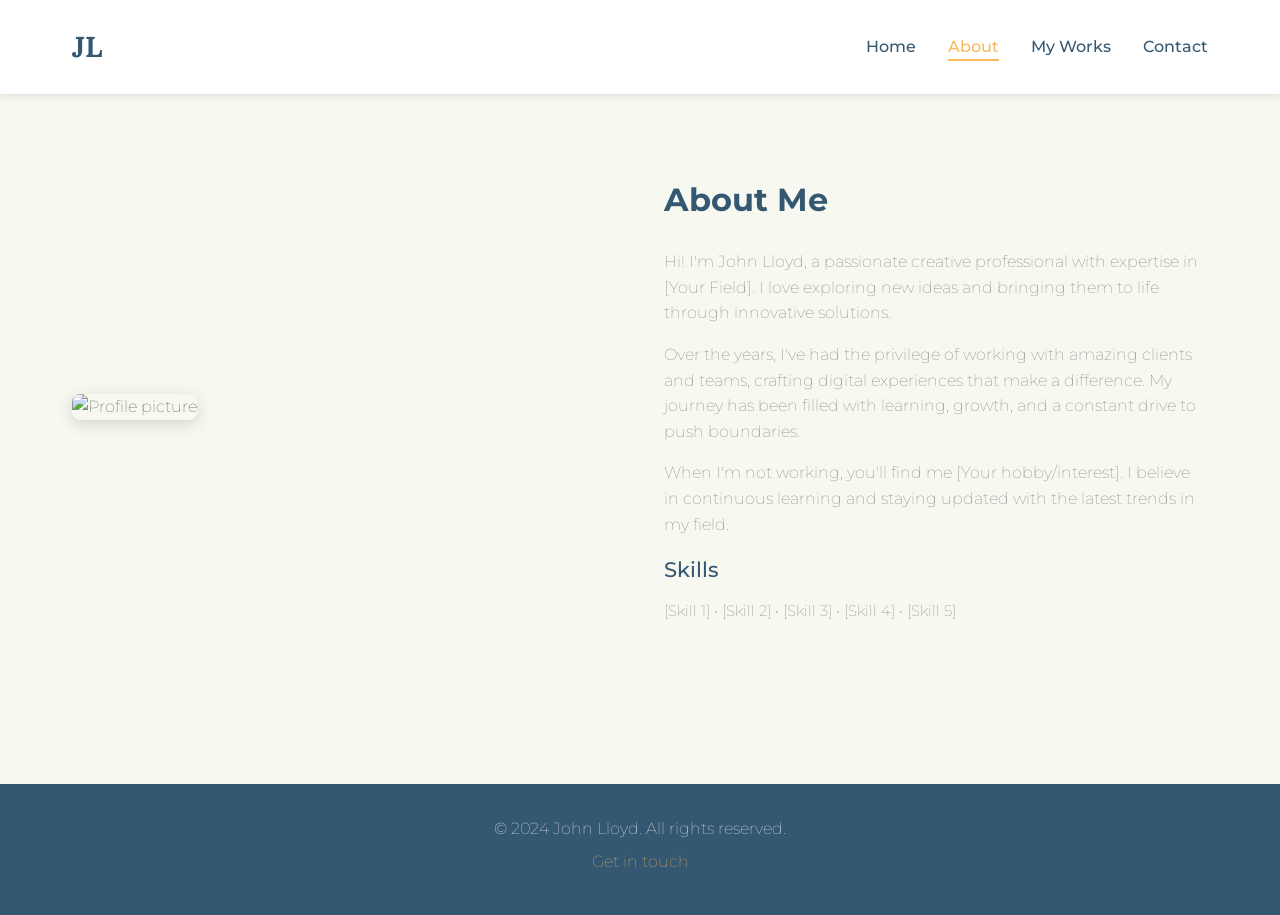
==== about.html @ 8aefa796 "Build portfolio website from HTML/CSS/JS - Create responsive design with custom color system and typ" ====
<!DOCTYPE html>
<html lang="en">
<head>
  <meta charset="UTF-8">
  <meta name="viewport" content="width=device-width, initial-scale=1.0">
  <title>About Me - John Lloyd Portfolio</title>
  <link rel="stylesheet" href="css/styles.css">
</head>
<body>
  <!-- Navigation -->
  <header>
    <nav>
      <div class="logo">JL</div>
      <ul class="nav-links">
        <li><a href="index.html">Home</a></li>
        <li><a href="about.html" class="active">About</a></li>
        <li><a href="my-works.html">My Works</a></li>
        <li><a href="contact.html">Contact</a></li>
      </ul>
      <div class="menu-toggle">
        <span></span>
        <span></span>
        <span></span>
      </div>
    </nav>
  </header>

  <!-- Main Content -->
  <main>
    <section class="about-content">
      <div>
        <img src="images/profile.jpg" alt="Profile picture">
      </div>
      <div class="about-text">
        <h2>About Me</h2>
        <p>
          Hi! I'm John Lloyd, a passionate creative professional with expertise in [Your Field].
          I love exploring new ideas and bringing them to life through innovative solutions.
        </p>
        <p>
          Over the years, I've had the privilege of working with amazing clients and teams,
          crafting digital experiences that make a difference. My journey has been filled with
          learning, growth, and a constant drive to push boundaries.
        </p>
        <p>
          When I'm not working, you'll find me [Your hobby/interest]. I believe in continuous
          learning and staying updated with the latest trends in my field.
        </p>
        <h3>Skills</h3>
        <p class="subtext">
          [Skill 1] • [Skill 2] • [Skill 3] • [Skill 4] • [Skill 5]
        </p>
      </div>
    </section>
  </main>

  <!-- Footer -->
  <footer>
    <p>&copy; 2024 John Lloyd. All rights reserved.</p>
    <p><a href="contact.html">Get in touch</a></p>
  </footer>

  <script src="js/script.js"></script>
</body>
</html>
---- css/styles.css ----
/* Google Fonts Import */
@import url('https://fonts.googleapis.com/css2?family=Lora:wght@400;700&family=Montserrat:wght@100;500;700&display=swap');

/* CSS Variables - Color System */
:root {
  --bg-primary: #f7f8f0;
  --color-primary: #355872;
  --color-secondary: #7aaace;
  --color-tertiary: #9cd5ff;
  --color-accent: #fab95b;
  --text-dark: #333;
  --text-light: #666;
  --white: #ffffff;
  --shadow: 0 2px 8px rgba(0, 0, 0, 0.1);
  --shadow-lg: 0 4px 16px rgba(0, 0, 0, 0.15);
}

/* Reset & Base Styles */
* {
  margin: 0;
  padding: 0;
  box-sizing: border-box;
}

html {
  scroll-behavior: smooth;
}

body {
  font-family: 'Montserrat', sans-serif;
  font-weight: 100;
  background-color: var(--bg-primary);
  color: var(--text-dark);
  line-height: 1.6;
}

/* Typography */
h1 {
  font-family: 'Lora', serif;
  font-size: 3rem;
  font-weight: 700;
  color: var(--color-primary);
  margin-bottom: 1rem;
  line-height: 1.2;
}

h2 {
  font-family: 'Montserrat', sans-serif;
  font-weight: 700;
  font-size: 2rem;
  color: var(--color-primary);
  margin-bottom: 1rem;
}

h3 {
  font-family: 'Montserrat', sans-serif;
  font-weight: 500;
  font-size: 1.3rem;
  color: var(--color-primary);
  margin-bottom: 0.8rem;
}

p {
  font-family: 'Montserrat', sans-serif;
  font-weight: 100;
  font-size: 1rem;
  color: var(--text-light);
  margin-bottom: 1rem;
}

.subtext {
  font-family: 'Montserrat', sans-serif;
  font-weight: 500;
  font-size: 0.95rem;
  color: var(--text-light);
}

a {
  color: var(--color-primary);
  text-decoration: none;
  transition: color 0.3s ease;
}

a:hover {
  color: var(--color-accent);
}

/* Navigation Bar */
header {
  background-color: var(--white);
  box-shadow: var(--shadow);
  position: sticky;
  top: 0;
  z-index: 1000;
}

nav {
  display: flex;
  justify-content: space-between;
  align-items: center;
  padding: 1.5rem 2rem;
  max-width: 1200px;
  margin: 0 auto;
}

.logo {
  font-family: 'Lora', serif;
  font-size: 1.8rem;
  font-weight: 700;
  color: var(--color-primary);
}

.nav-links {
  display: flex;
  list-style: none;
  gap: 2rem;
}

.nav-links a {
  font-family: 'Montserrat', sans-serif;
  font-weight: 500;
  color: var(--color-primary);
  font-size: 1rem;
  position: relative;
}

.nav-links a::after {
  content: '';
  position: absolute;
  width: 0;
  height: 2px;
  bottom: -5px;
  left: 0;
  background-color: var(--color-accent);
  transition: width 0.3s ease;
}

.nav-links a:hover::after {
  width: 100%;
}

.nav-links a.active {
  color: var(--color-accent);
}

.nav-links a.active::after {
  width: 100%;
}

/* Mobile Menu Toggle */
.menu-toggle {
  display: none;
  flex-direction: column;
  cursor: pointer;
  gap: 6px;
}

.menu-toggle span {
  width: 25px;
  height: 3px;
  background-color: var(--color-primary);
  border-radius: 3px;
  transition: all 0.3s ease;
}

.menu-toggle.active span:nth-child(1) {
  transform: rotate(45deg) translate(10px, 10px);
}

.menu-toggle.active span:nth-child(2) {
  opacity: 0;
}

.menu-toggle.active span:nth-child(3) {
  transform: rotate(-45deg) translate(7px, -7px);
}

/* Footer */
footer {
  background-color: var(--color-primary);
  color: var(--white);
  text-align: center;
  padding: 2rem;
  margin-top: 4rem;
}

footer p {
  color: var(--white);
  margin-bottom: 0.5rem;
}

footer a {
  color: var(--color-accent);
}

footer a:hover {
  color: var(--tertiary);
}

/* Main Content Container */
main {
  max-width: 1200px;
  margin: 0 auto;
  padding: 2rem;
}

/* Hero Section */
.hero {
  display: flex;
  flex-direction: column;
  justify-content: center;
  align-items: flex-start;
  min-height: 60vh;
  gap: 2rem;
  padding: 2rem 0;
}

.hero h1 {
  font-size: 3.5rem;
}

.hero p {
  font-size: 1.1rem;
  max-width: 600px;
  color: var(--text-light);
}

.cta-button {
  display: inline-block;
  background-color: var(--color-accent);
  color: var(--white);
  padding: 0.8rem 2rem;
  border-radius: 4px;
  font-weight: 700;
  transition: all 0.3s ease;
  border: none;
  cursor: pointer;
  font-family: 'Montserrat', sans-serif;
}

.cta-button:hover {
  background-color: var(--color-primary);
  transform: translateY(-2px);
  box-shadow: var(--shadow-lg);
}

/* Section Styling */
section {
  padding: 3rem 0;
}

section h2 {
  margin-bottom: 2rem;
  text-align: center;
}

/* Projects Grid */
.projects-grid {
  display: grid;
  grid-template-columns: repeat(auto-fit, minmax(300px, 1fr));
  gap: 2rem;
  margin-top: 2rem;
}

.project-card {
  background-color: var(--white);
  border-radius: 8px;
  overflow: hidden;
  box-shadow: var(--shadow);
  transition: all 0.3s ease;
  cursor: pointer;
}

.project-card:hover {
  transform: translateY(-8px);
  box-shadow: var(--shadow-lg);
}

.project-card img {
  width: 100%;
  height: 250px;
  object-fit: cover;
  display: block;
}

.project-card-content {
  padding: 1.5rem;
}

.project-card h3 {
  margin-bottom: 0.5rem;
}

.project-card p {
  font-size: 0.95rem;
  margin-bottom: 1rem;
  color: var(--text-light);
}

.project-card a {
  display: inline-block;
  color: var(--color-accent);
  font-weight: 700;
  border-bottom: 2px solid var(--color-accent);
}

.project-card a:hover {
  color: var(--color-primary);
  border-bottom-color: var(--color-primary);
}

/* About Section */
.about-content {
  display: grid;
  grid-template-columns: 1fr 1fr;
  gap: 3rem;
  align-items: center;
}

.about-content img {
  width: 100%;
  border-radius: 8px;
  box-shadow: var(--shadow-lg);
}

.about-text h2 {
  text-align: left;
  margin-bottom: 1.5rem;
}

.about-text p {
  margin-bottom: 1rem;
  font-weight: 100;
}

/* Contact Form */
.contact-form {
  max-width: 600px;
  margin: 2rem auto;
  background-color: var(--white);
  padding: 2rem;
  border-radius: 8px;
  box-shadow: var(--shadow);
}

.form-group {
  margin-bottom: 1.5rem;
}

.form-group label {
  display: block;
  font-family: 'Montserrat', sans-serif;
  font-weight: 500;
  margin-bottom: 0.5rem;
  color: var(--color-primary);
}

.form-group input,
.form-group textarea {
  width: 100%;
  padding: 0.8rem;
  border: 1px solid #ddd;
  border-radius: 4px;
  font-family: 'Montserrat', sans-serif;
  font-size: 1rem;
  transition: border-color 0.3s ease;
}

.form-group input:focus,
.form-group textarea:focus {
  outline: none;
  border-color: var(--color-accent);
}

.form-group textarea {
  resize: vertical;
  min-height: 150px;
}

.form-submit {
  width: 100%;
  background-color: var(--color-accent);
  color: var(--white);
  padding: 0.8rem;
  border: none;
  border-radius: 4px;
  font-weight: 700;
  font-family: 'Montserrat', sans-serif;
  cursor: pointer;
  transition: all 0.3s ease;
}

.form-submit:hover {
  background-color: var(--color-primary);
  transform: translateY(-2px);
  box-shadow: var(--shadow-lg);
}

/* Case Study Page */
.case-study {
  padding: 2rem 0;
}

.case-study-hero {
  background: linear-gradient(135deg, var(--color-primary), var(--color-secondary));
  color: var(--white);
  padding: 3rem 2rem;
  border-radius: 8px;
  margin-bottom: 2rem;
}

.case-study-hero h1 {
  color: var(--white);
  margin-bottom: 1rem;
}

.case-study-hero p {
  color: var(--white);
  opacity: 0.9;
}

.case-study-content {
  max-width: 900px;
  margin: 0 auto;
}

.case-study-content img {
  width: 100%;
  margin: 2rem 0;
  border-radius: 8px;
  box-shadow: var(--shadow-lg);
}

.case-study-content h2 {
  text-align: left;
  margin-top: 2rem;
  margin-bottom: 1rem;
}

.back-link {
  display: inline-block;
  margin-bottom: 2rem;
  color: var(--color-accent);
  font-weight: 700;
  border-bottom: 2px solid var(--color-accent);
}

.back-link:hover {
  color: var(--color-primary);
  border-bottom-color: var(--color-primary);
}

/* Responsive Design */
@media (max-width: 768px) {
  h1 {
    font-size: 2rem;
  }

  h2 {
    font-size: 1.5rem;
  }

  h3 {
    font-size: 1.1rem;
  }

  nav {
    padding: 1rem 1.5rem;
  }

  .logo {
    font-size: 1.5rem;
  }

  .nav-links {
    display: none;
    position: absolute;
    top: 60px;
    left: 0;
    width: 100%;
    flex-direction: column;
    background-color: var(--white);
    padding: 1rem;
    gap: 0;
    box-shadow: var(--shadow);
  }

  .nav-links.active {
    display: flex;
  }

  .nav-links a {
    padding: 0.8rem 0;
    border-bottom: 1px solid #eee;
  }

  .nav-links a::after {
    display: none;
  }

  .menu-toggle {
    display: flex;
  }

  main {
    padding: 1rem;
  }

  .hero {
    min-height: 50vh;
    padding: 1rem 0;
  }

  .hero h1 {
    font-size: 2rem;
  }

  .hero p {
    font-size: 1rem;
  }

  .about-content {
    grid-template-columns: 1fr;
  }

  .projects-grid {
    grid-template-columns: 1fr;
  }

  .contact-form {
    padding: 1.5rem;
  }

  .case-study-hero {
    padding: 2rem 1rem;
  }
}

@media (max-width: 480px) {
  h1 {
    font-size: 1.5rem;
  }

  h2 {
    font-size: 1.2rem;
  }

  nav {
    padding: 1rem;
  }

  .logo {
    font-size: 1.3rem;
  }

  .hero h1 {
    font-size: 1.5rem;
  }

  .cta-button {
    width: 100%;
    text-align: center;
  }
}
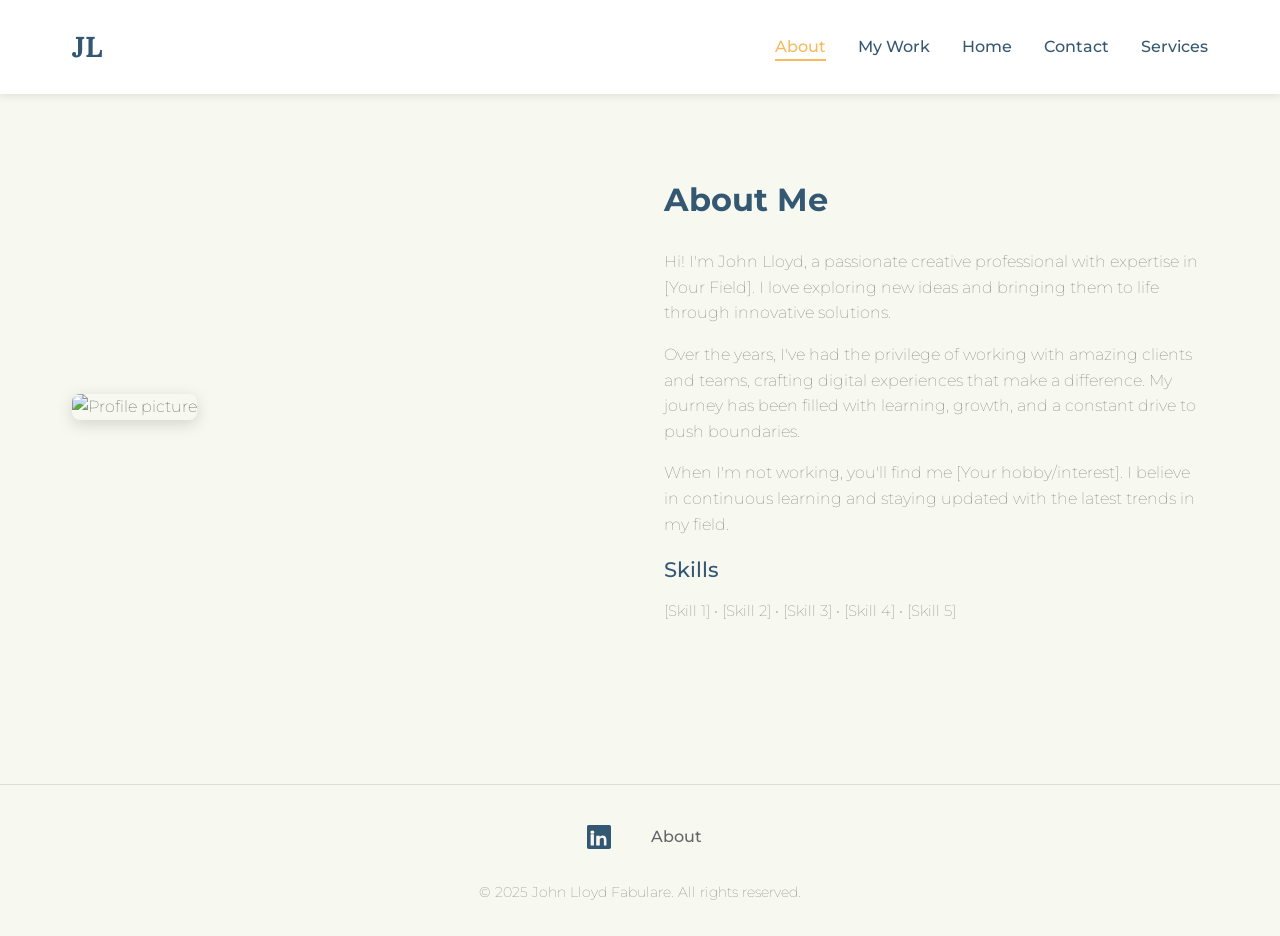
==== commit 9ad8b5f3: "Update navigation and footer across all pages - Standardize navigation order: About, My Work, Home, " ====
--- a/about.html
+++ b/about.html
@@ -12,10 +12,11 @@
     <nav>
       <div class="logo">JL</div>
       <ul class="nav-links">
+        <li><a href="about.html" class="active">About</a></li>
+        <li><a href="my-works.html">My Work</a></li>
         <li><a href="index.html">Home</a></li>
-        <li><a href="about.html" class="active">About</a></li>
-        <li><a href="my-works.html">My Works</a></li>
         <li><a href="contact.html">Contact</a></li>
+        <li><a href="#services">Services</a></li>
       </ul>
       <div class="menu-toggle">
         <span></span>
@@ -56,8 +57,15 @@
 
   <!-- Footer -->
   <footer>
-    <p>&copy; 2024 John Lloyd. All rights reserved.</p>
-    <p><a href="contact.html">Get in touch</a></p>
+    <div class="footer-content">
+      <a href="https://linkedin.com/in/johnlloydfabulare" target="_blank" class="social-link">
+        <svg width="24" height="24" viewBox="0 0 24 24" fill="currentColor">
+          <path d="M20.447 20.452h-3.554v-5.569c0-1.328-.475-2.236-1.986-2.236-1.081 0-1.722.731-2.004 1.438-.103.249-.129.597-.129.946v5.421h-3.554s.043-8.789 0-9.708h3.554v1.374c.43-.665 1.199-1.61 2.919-1.61 2.135 0 3.734 1.398 3.734 4.408v5.536zM5.337 8.855c-1.144 0-1.915-.758-1.915-1.704 0-.951.77-1.704 1.956-1.704 1.184 0 1.914.753 1.938 1.704 0 .946-.754 1.704-1.979 1.704zm1.581 11.597H3.635V9.236h3.283v11.216zM22.225 0H1.771C.792 0 0 .774 0 1.729v20.542C0 23.227.792 24 1.771 24h20.451C23.2 24 24 23.227 24 22.271V1.729C24 .774 23.2 0 22.222 0h.003z"/>
+        </svg>
+      </a>
+      <a href="about.html" class="footer-link">About</a>
+    </div>
+    <p class="copyright">&copy; 2025 John Lloyd Fabulare. All rights reserved.</p>
   </footer>
 
   <script src="js/script.js"></script>
--- a/css/styles.css
+++ b/css/styles.css
@@ -177,24 +177,49 @@
 
 /* Footer */
 footer {
-  background-color: var(--color-primary);
-  color: var(--white);
+  background-color: var(--bg-primary);
+  border-top: 1px solid #ddd;
   text-align: center;
   padding: 2rem;
   margin-top: 4rem;
 }
 
-footer p {
-  color: var(--white);
-  margin-bottom: 0.5rem;
-}
-
-footer a {
+.footer-content {
+  display: flex;
+  justify-content: center;
+  align-items: center;
+  gap: 2rem;
+  margin-bottom: 1.5rem;
+}
+
+.social-link {
+  display: inline-flex;
+  align-items: center;
+  justify-content: center;
+  width: 40px;
+  height: 40px;
+  color: var(--color-primary);
+  transition: color 0.3s ease;
+}
+
+.social-link:hover {
   color: var(--color-accent);
 }
 
-footer a:hover {
-  color: var(--tertiary);
+.footer-link {
+  color: var(--text-light);
+  font-weight: 500;
+  transition: color 0.3s ease;
+}
+
+.footer-link:hover {
+  color: var(--color-accent);
+}
+
+.copyright {
+  color: var(--text-light);
+  font-size: 0.9rem;
+  margin: 0;
 }
 
 /* Main Content Container */
@@ -207,22 +232,80 @@
 /* Hero Section */
 .hero {
   display: flex;
-  flex-direction: column;
+  justify-content: center;
+  align-items: center;
+  min-height: 70vh;
+  padding: 2rem 0;
+}
+
+.hero-content {
+  display: grid;
+  grid-template-columns: 1fr 1fr;
+  gap: 3rem;
+  align-items: center;
+  width: 100%;
+  max-width: 1000px;
+}
+
+.hero-image {
+  position: relative;
+  display: flex;
   justify-content: center;
   align-items: flex-start;
-  min-height: 60vh;
-  gap: 2rem;
-  padding: 2rem 0;
+}
+
+.hero-image img {
+  width: 300px;
+  height: 300px;
+  border-radius: 12px;
+  box-shadow: var(--shadow-lg);
+  object-fit: cover;
+}
+
+.about-label {
+  position: absolute;
+  bottom: 20px;
+  right: -20px;
+  background-color: var(--color-primary);
+  color: var(--white);
+  padding: 0.5rem 1.2rem;
+  border-radius: 20px;
+  font-size: 0.85rem;
+  font-weight: 600;
+}
+
+.hero-text {
+  display: flex;
+  flex-direction: column;
+  gap: 1rem;
 }
 
 .hero h1 {
   font-size: 3.5rem;
-}
-
-.hero p {
-  font-size: 1.1rem;
-  max-width: 600px;
+  margin: 0;
+}
+
+.location {
+  font-size: 0.95rem;
   color: var(--text-light);
+  margin: 0;
+  font-weight: 500;
+}
+
+.bio {
+  font-size: 1rem;
+  color: var(--text-light);
+  line-height: 1.6;
+  max-width: 500px;
+  margin: 0.5rem 0 0;
+}
+
+.opportunity {
+  color: var(--color-accent);
+  font-weight: 700;
+  font-size: 0.85rem;
+  letter-spacing: 1px;
+  margin: 0.5rem 0 0;
 }
 
 .cta-button {
@@ -307,6 +390,38 @@
 .project-card a:hover {
   color: var(--color-primary);
   border-bottom-color: var(--color-primary);
+}
+
+.project-card.coming-soon {
+  display: flex;
+  flex-direction: column;
+  justify-content: center;
+  align-items: center;
+  min-height: 350px;
+  text-align: center;
+  opacity: 0.8;
+}
+
+.project-card.coming-soon img {
+  position: absolute;
+  width: 100%;
+  height: 100%;
+  object-fit: cover;
+  opacity: 0.3;
+  z-index: 0;
+}
+
+.project-card.coming-soon .project-card-content {
+  position: relative;
+  z-index: 1;
+  padding: 2rem;
+}
+
+.coming-soon-label {
+  font-size: 1.8rem;
+  font-weight: 700;
+  color: var(--color-secondary);
+  margin: 1rem 0 0;
 }
 
 /* About Section */
@@ -507,16 +622,35 @@
   }
 
   .hero {
-    min-height: 50vh;
-    padding: 1rem 0;
+    min-height: auto;
+    padding: 2rem 0;
+  }
+
+  .hero-content {
+    grid-template-columns: 1fr;
+    gap: 2rem;
+  }
+
+  .hero-image img {
+    width: 250px;
+    height: 250px;
+  }
+
+  .about-label {
+    bottom: 10px;
+    right: -10px;
   }
 
   .hero h1 {
     font-size: 2rem;
   }
 
-  .hero p {
-    font-size: 1rem;
+  .hero-text {
+    text-align: center;
+  }
+
+  .bio {
+    max-width: 100%;
   }
 
   .about-content {
